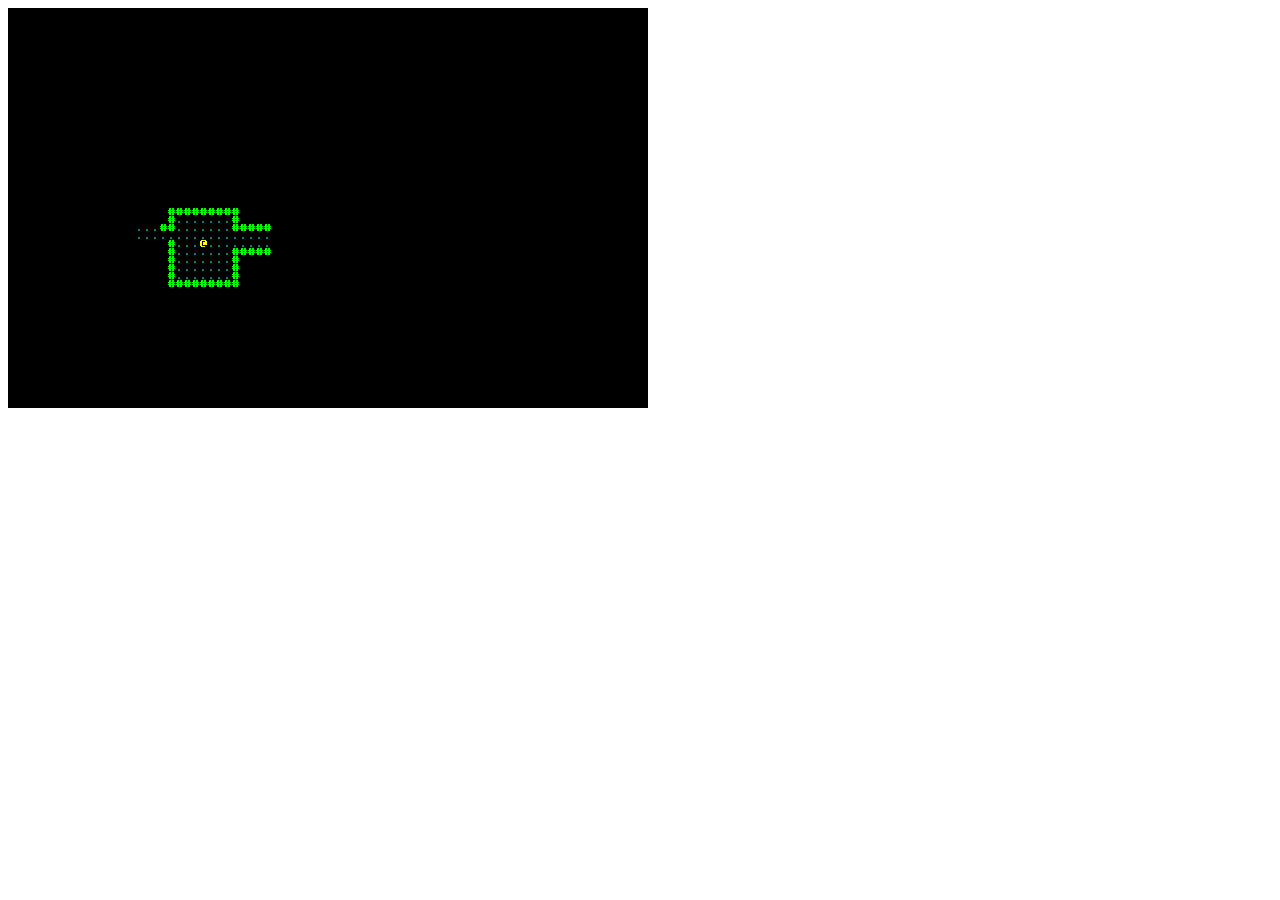
==== index.html @ 396106c9 "Merge remote-tracking branch 'origin/master'" ====
<html>
<head>
    <meta content="text/html;charset=utf-8" http-equiv="Content-Type" />
    <link rel="stylesheet" src="./wasm/RoguelikeTutorial.css" />
</head>
<body>
<canvas id="canvas"></canvas>
<script src="./wasm/RoguelikeTutorial.js"></script>
<script>
    window.addEventListener("load", async () => {
        await wasm_bindgen("./wasm/RoguelikeTutorial_bg.wasm");
    });
</script>
</body>
</html>
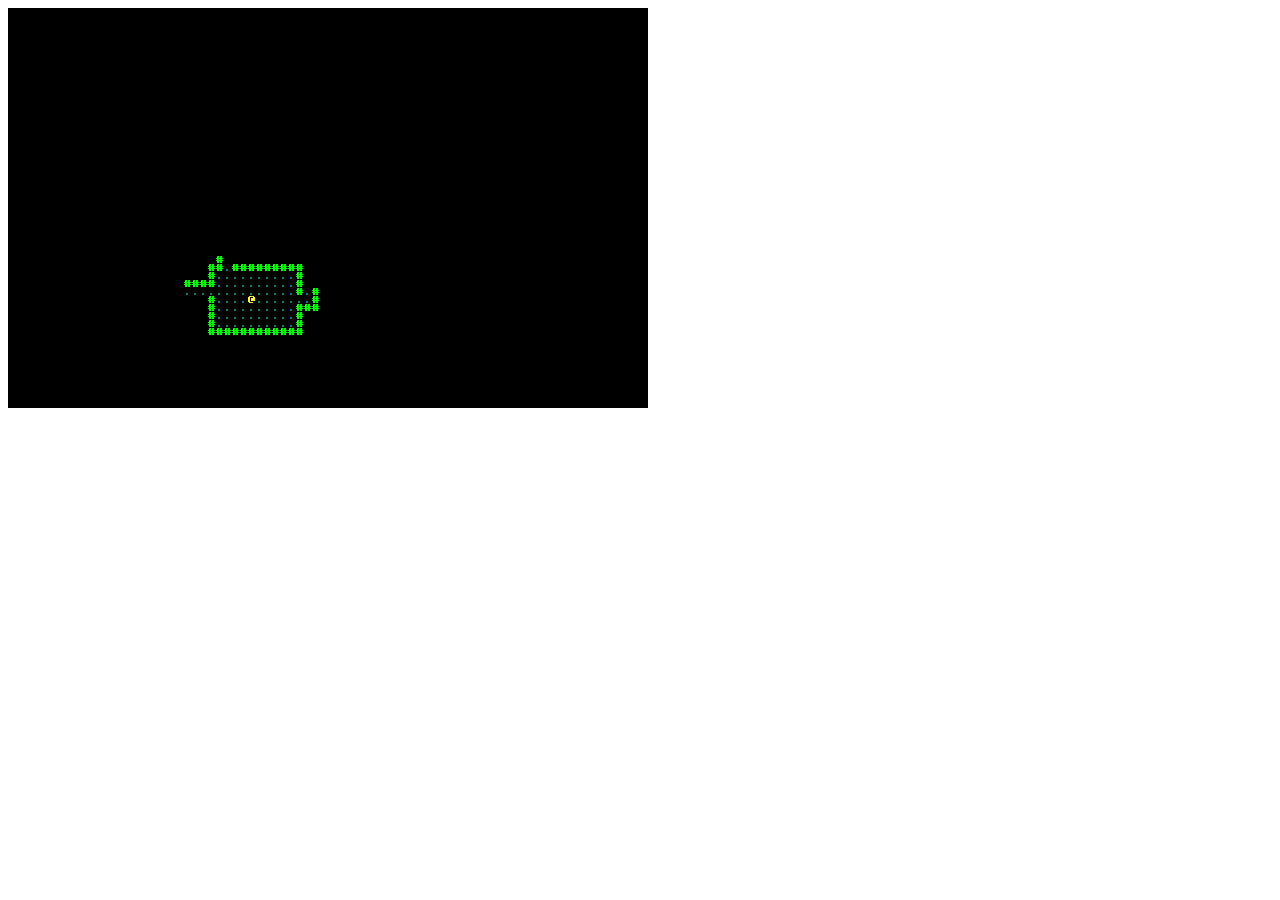
==== commit b1b9863a: "HTML & CSS stuff" ====
--- a/index.html
+++ b/index.html
@@ -4,7 +4,7 @@
     <link rel="stylesheet" src="./wasm/RoguelikeTutorial.css" />
 </head>
 <body>
-<canvas id="canvas"></canvas>
+<canvas id="canvas" width="640" height="480"></canvas>
 <script src="./wasm/RoguelikeTutorial.js"></script>
 <script>
     window.addEventListener("load", async () => {
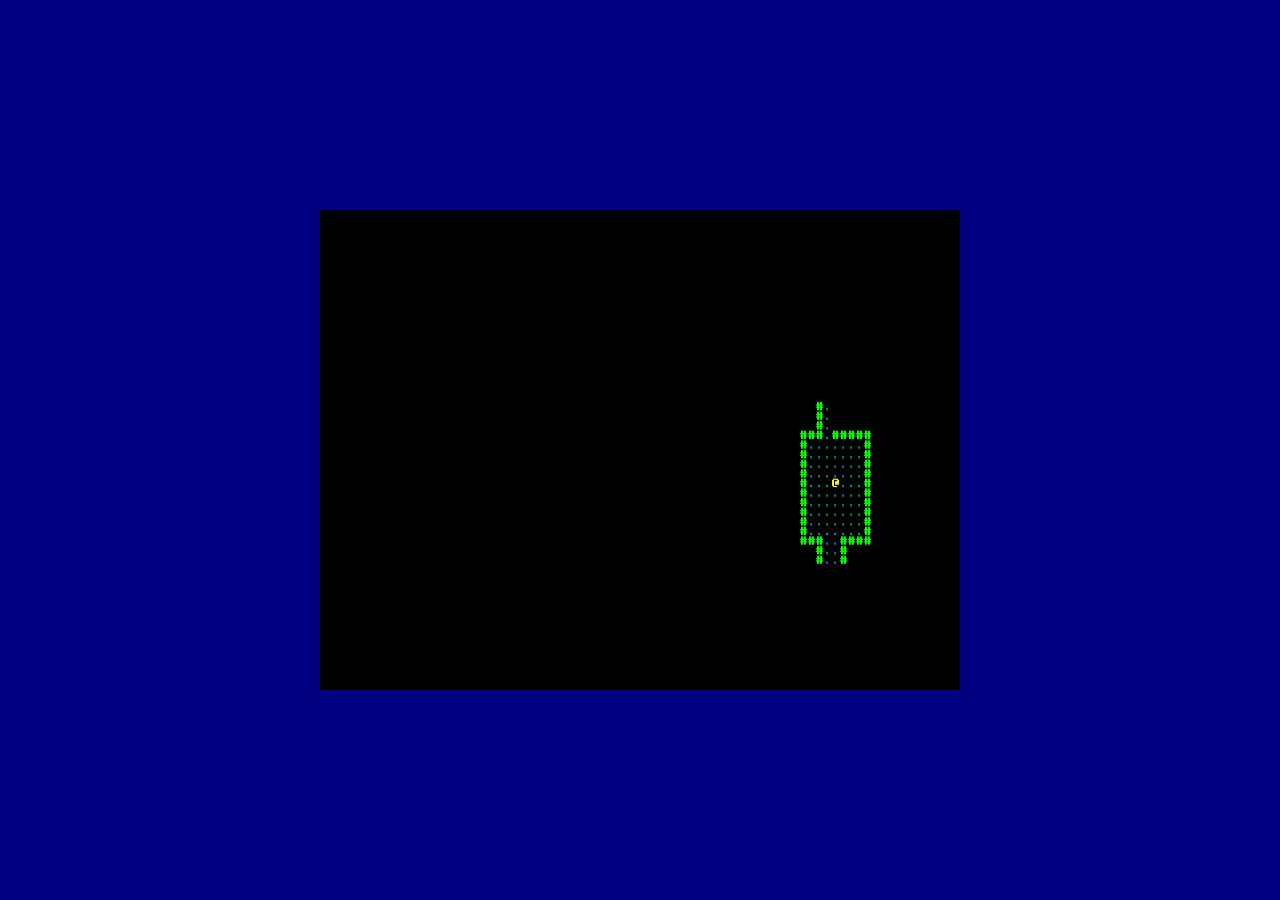
==== commit 8db018c5: "HTML & CSS stuff" ====
--- a/index.html
+++ b/index.html
@@ -1,7 +1,7 @@
 <html>
 <head>
     <meta content="text/html;charset=utf-8" http-equiv="Content-Type" />
-    <link rel="stylesheet" src="./wasm/RoguelikeTutorial.css" />
+    <link rel="stylesheet" href="./wasm/RoguelikeTutorial.css" />
 </head>
 <body>
 <canvas id="canvas" width="640" height="480"></canvas>
--- a/wasm/RoguelikeTutorial.css
+++ b/wasm/RoguelikeTutorial.css
@@ -0,0 +1,13 @@
+body {
+    background-color: #000080;
+}
+
+#canvas {
+    position: absolute;
+    top: 50%;
+    left: 50%;
+    margin-top: -240px;
+    margin-left: -320px;
+    width: 640px;
+    height: 480px;
+}
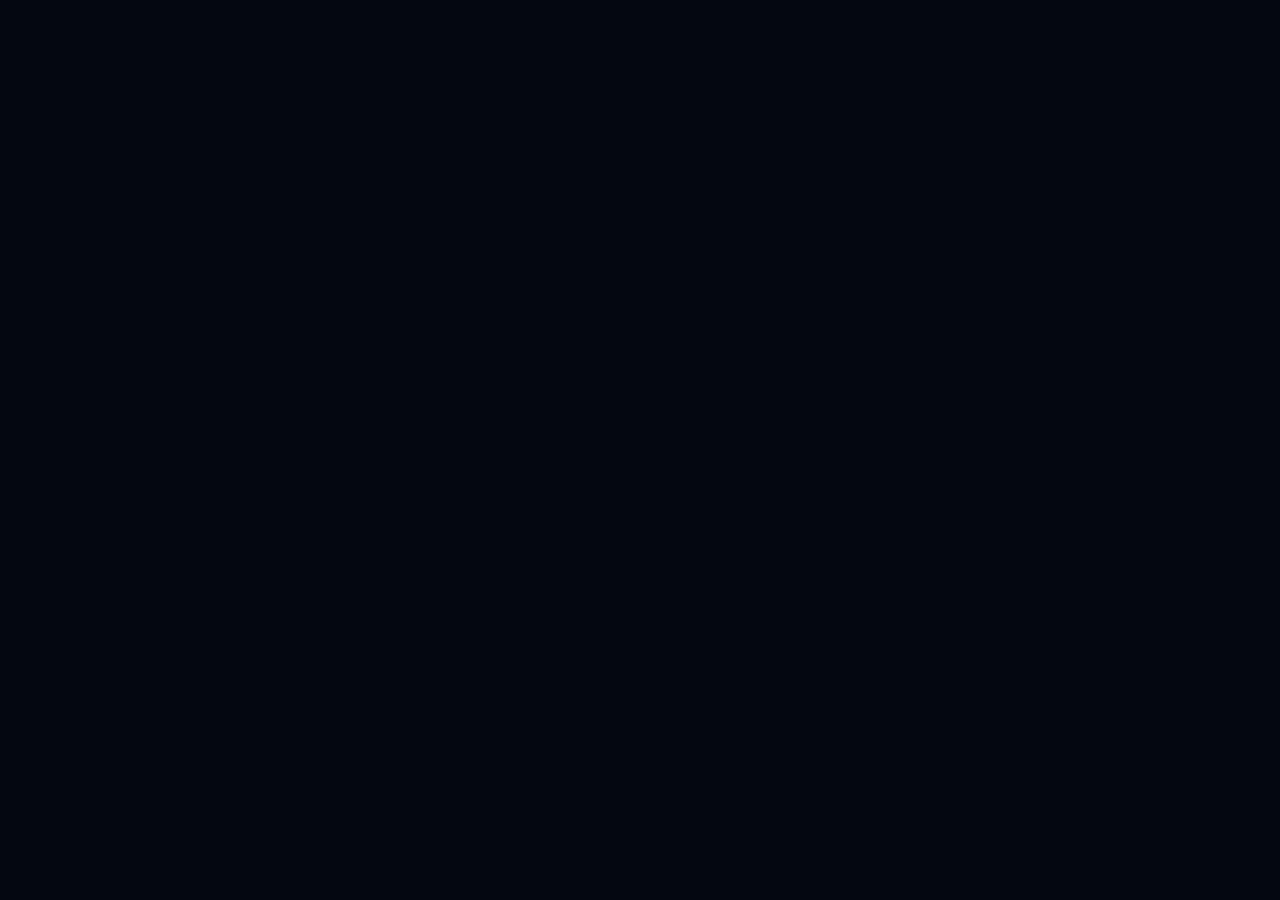
==== commit 0db9da3a: "2.7 User interface" ====
--- a/index.html
+++ b/index.html
@@ -4,7 +4,7 @@
     <link rel="stylesheet" href="./wasm/RoguelikeTutorial.css" />
 </head>
 <body>
-<canvas id="canvas" width="640" height="480"></canvas>
+<canvas id="canvas_" width="640" height="480"></canvas>
 <script src="./wasm/RoguelikeTutorial.js"></script>
 <script>
     window.addEventListener("load", async () => {
--- a/wasm/RoguelikeTutorial.css
+++ b/wasm/RoguelikeTutorial.css
@@ -1,5 +1,5 @@
 body {
-    background-color: #000080;
+    background-color: #040711;
 }
 
 #canvas {
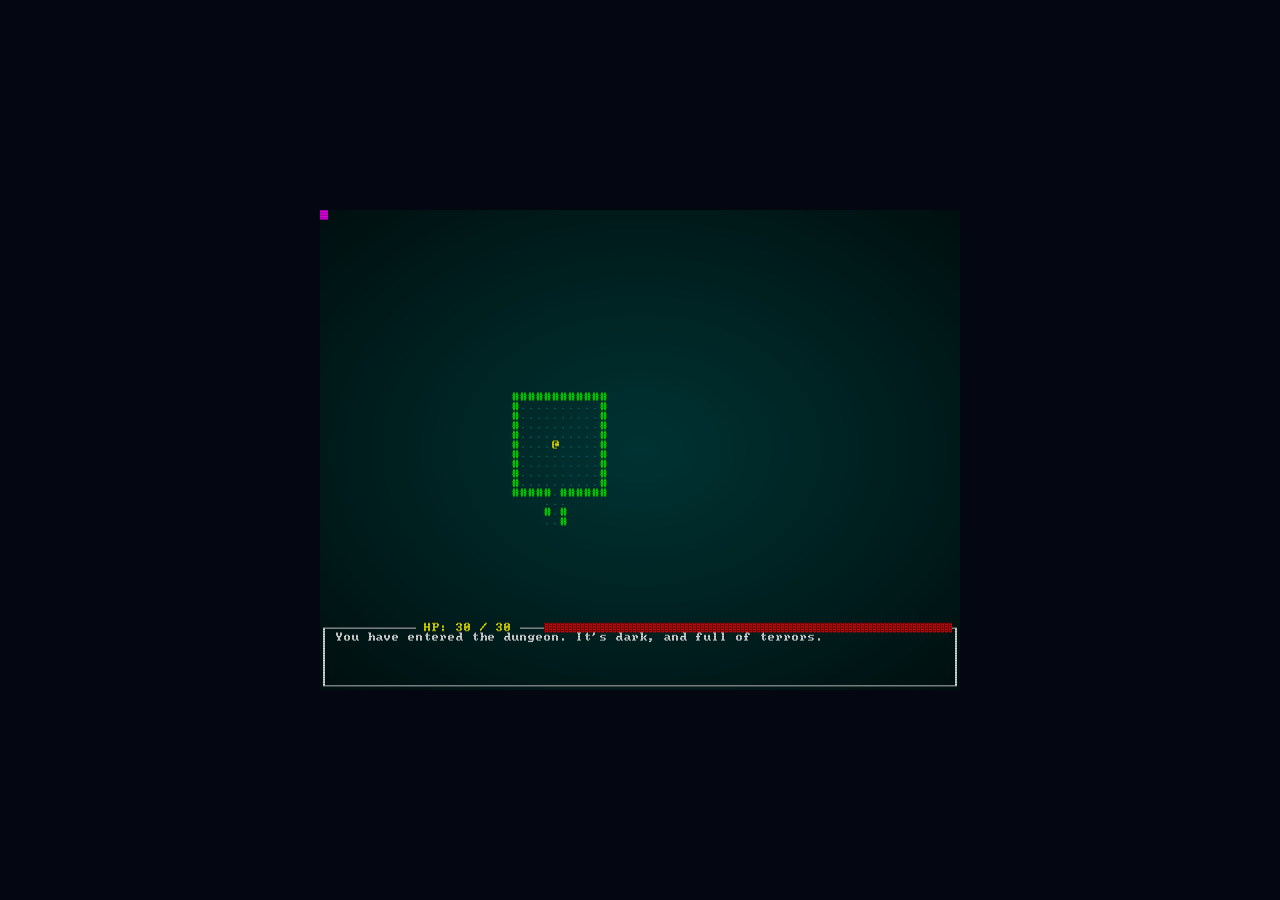
==== commit 4d5c7ebe: "2.7 User interface" ====
--- a/index.html
+++ b/index.html
@@ -4,7 +4,7 @@
     <link rel="stylesheet" href="./wasm/RoguelikeTutorial.css" />
 </head>
 <body>
-<canvas id="canvas_" width="640" height="480"></canvas>
+<canvas id="canvas" width="640" height="480"></canvas>
 <script src="./wasm/RoguelikeTutorial.js"></script>
 <script>
     window.addEventListener("load", async () => {
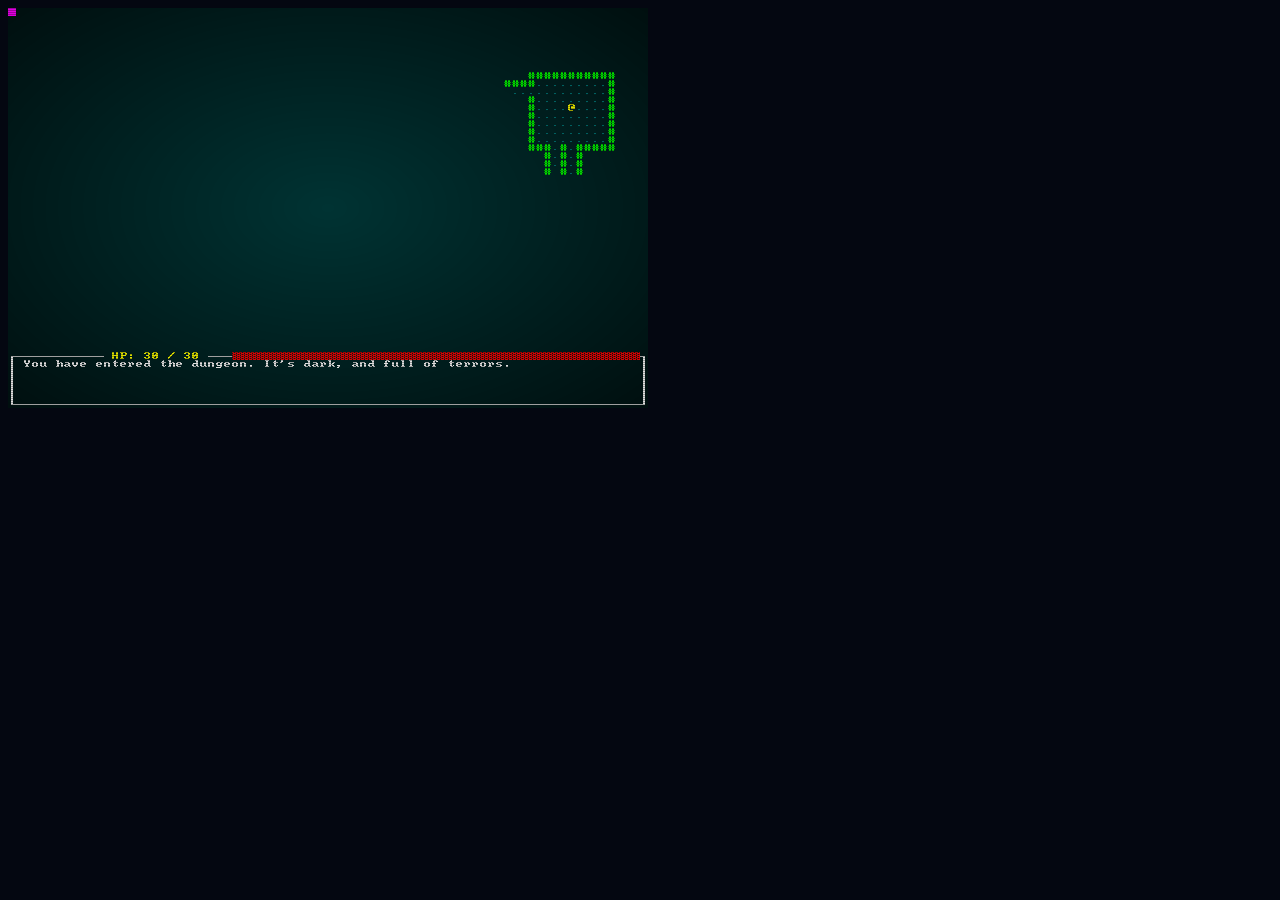
==== commit b680ae30: "2.7 User interface" ====
--- a/index.html
+++ b/index.html
@@ -4,7 +4,7 @@
     <link rel="stylesheet" href="./wasm/RoguelikeTutorial.css" />
 </head>
 <body>
-<canvas id="canvas" width="640" height="480"></canvas>
+<canvas id="canvas" width="1280" height="960"></canvas>
 <script src="./wasm/RoguelikeTutorial.js"></script>
 <script>
     window.addEventListener("load", async () => {
--- a/wasm/RoguelikeTutorial.css
+++ b/wasm/RoguelikeTutorial.css
@@ -2,6 +2,7 @@
     background-color: #040711;
 }
 
+/*
 #canvas {
     position: absolute;
     top: 50%;
@@ -10,4 +11,5 @@
     margin-left: -320px;
     width: 640px;
     height: 480px;
-}+}
+*/
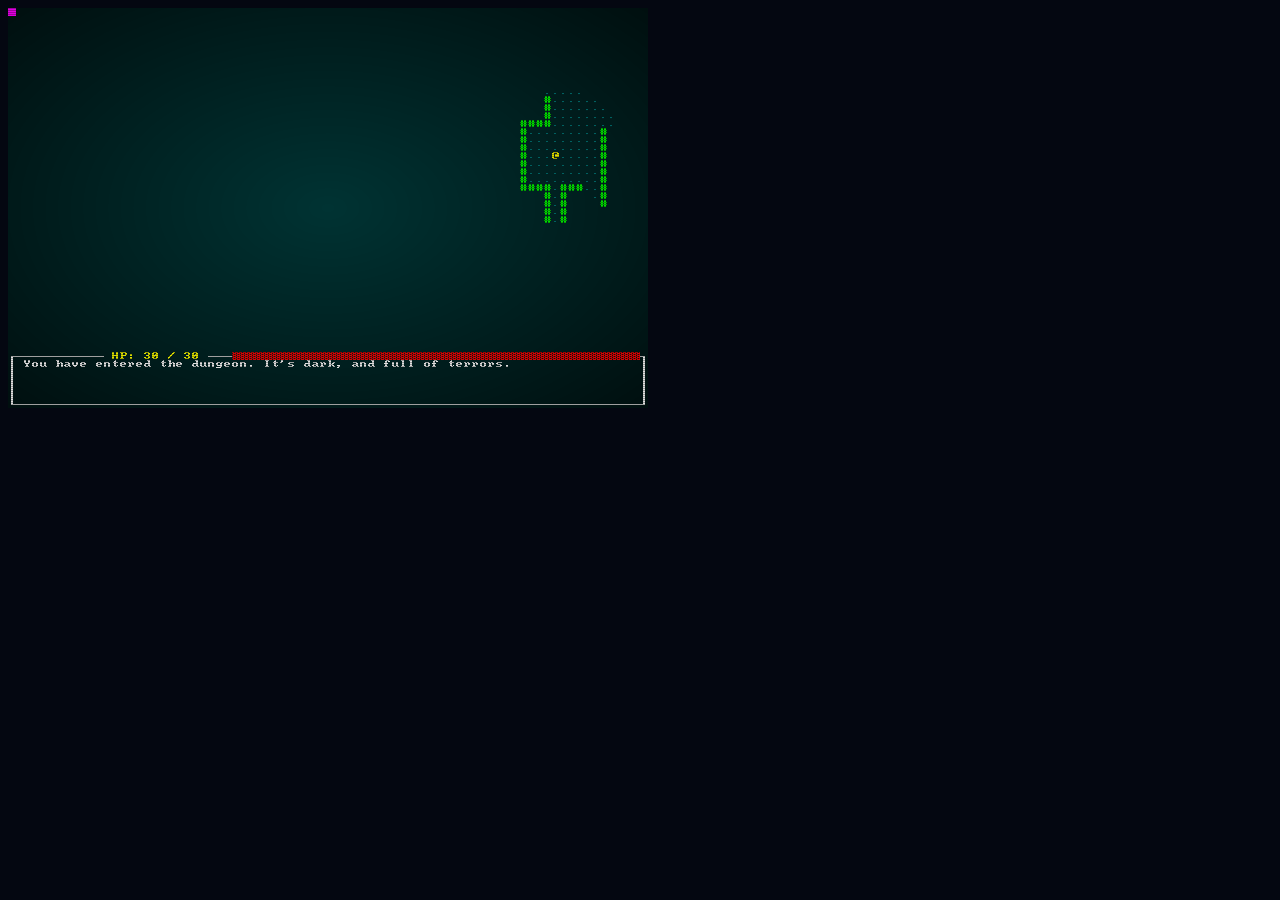
==== commit 1001bbbc: "Update index.html" ====
--- a/index.html
+++ b/index.html
@@ -2,6 +2,7 @@
 <head>
     <meta content="text/html;charset=utf-8" http-equiv="Content-Type" />
     <link rel="stylesheet" href="./wasm/RoguelikeTutorial.css" />
+    
 </head>
 <body>
 <canvas id="canvas" width="1280" height="960"></canvas>
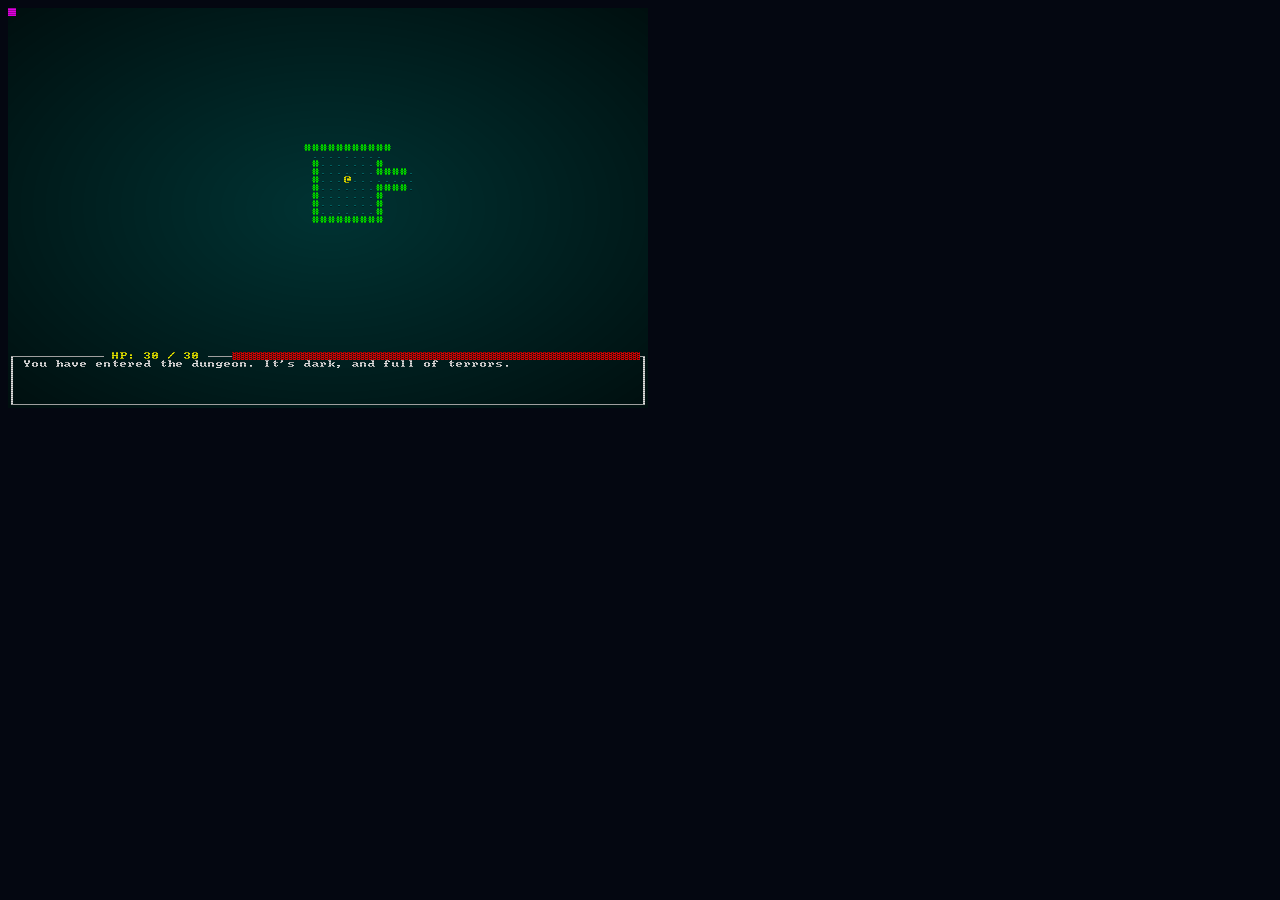
==== commit 2ad39fd0: "Update index.html" ====
--- a/index.html
+++ b/index.html
@@ -2,7 +2,7 @@
 <head>
     <meta content="text/html;charset=utf-8" http-equiv="Content-Type" />
     <link rel="stylesheet" href="./wasm/RoguelikeTutorial.css" />
-    
+    <title>Roguelike Tutorial</title>
 </head>
 <body>
 <canvas id="canvas" width="1280" height="960"></canvas>
